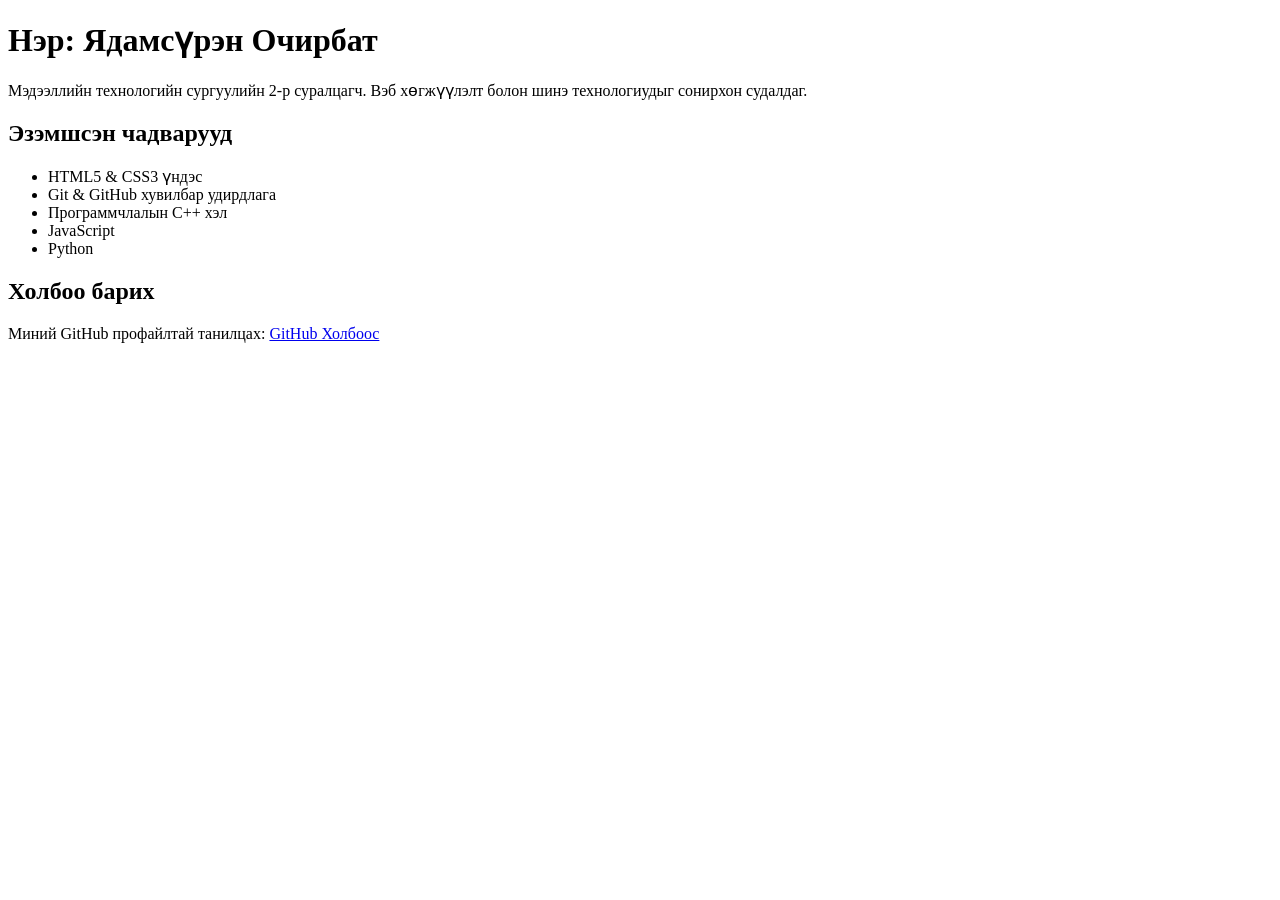
==== index.html @ d457a46c "Add files via upload" ====
<!DOCTYPE html>
<html lang="mn">
<head>
 <meta charset="UTF-8">
 <meta name="viewport" content="width=device-width, initial-scale=1.0">
 <title>Миний Товч CV</title>
</head>
<body>
 <!-- Үндсэн гарчиг -->
 <h1>Нэр: Ядамсүрэн Очирбат</h1>
 <!-- Товч танилцуулга -->
 <p>Мэдээллийн технологийн сургуулийн 2-р суралцагч. Вэб хөгжүүлэлт болон шинэ
технологиудыг сонирхон судалдаг.</p>
 <h2>Эзэмшсэн чадварууд</h2>
 <!-- Жагсаалт -->
 <ul>
 <li>HTML5 & CSS3 үндэс</li>
 <li>Git & GitHub хувилбар удирдлага</li>
 <li>Программчлалын С++ хэл</li>
 <li>JavaScript</li>
 <li>Python</li>
 </ul>
 <h2>Холбоо барих</h2>
 
 <!-- Холбоос -->
 <p>Миний GitHub профайлтай танилцах:
 <a href="https://github.com/dawn23break/web-development-lab.git" target="_blank">GitHub Холбоос</a>
 </p>
</body>
</html>
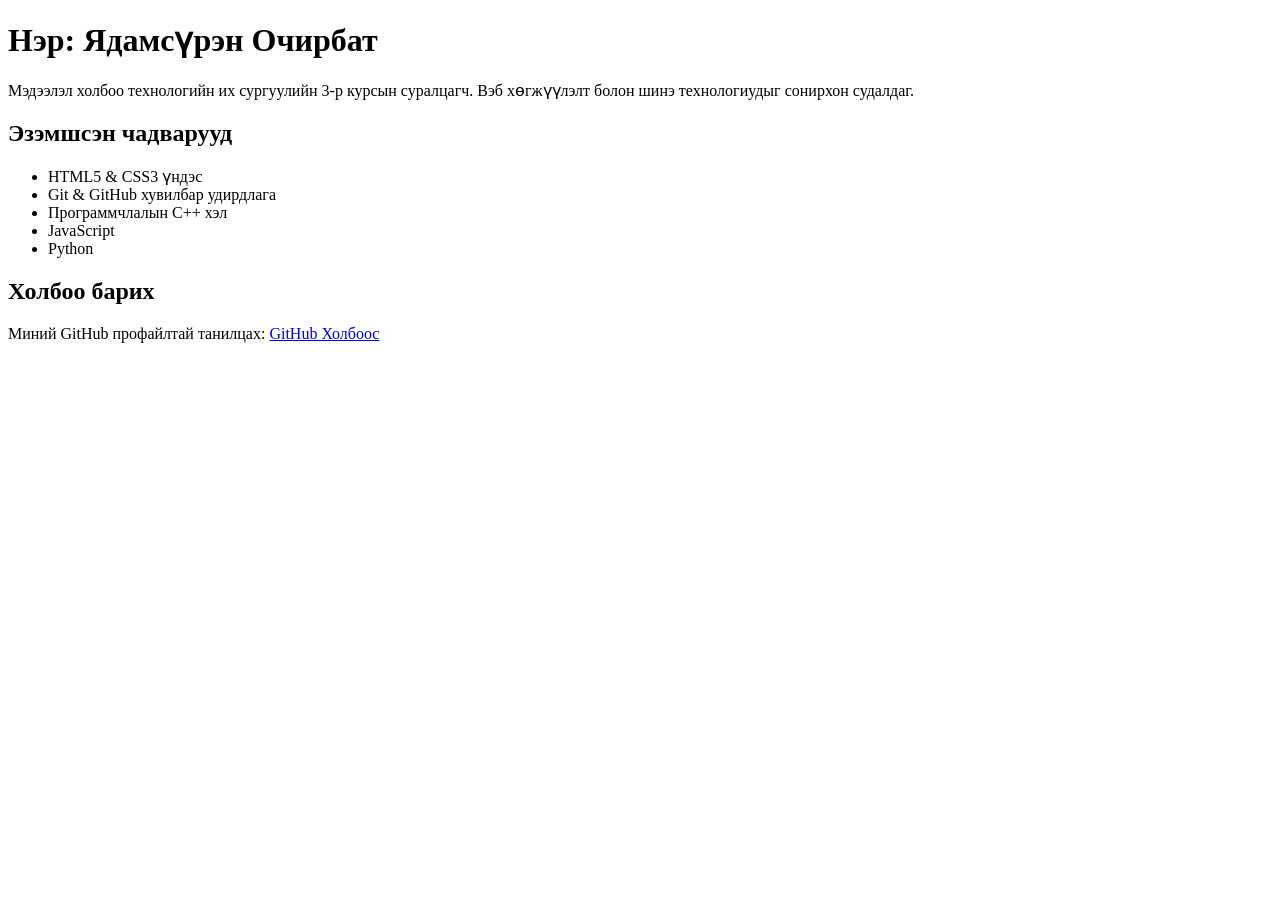
==== commit 92fe4f5b: "Update index.html" ====
--- a/index.html
+++ b/index.html
@@ -9,7 +9,7 @@
  <!-- Үндсэн гарчиг -->
  <h1>Нэр: Ядамсүрэн Очирбат</h1>
  <!-- Товч танилцуулга -->
- <p>Мэдээллийн технологийн сургуулийн 2-р суралцагч. Вэб хөгжүүлэлт болон шинэ
+ <p>Мэдээлэл холбоо технологийн их сургуулийн 3-р курсын суралцагч. Вэб хөгжүүлэлт болон шинэ
 технологиудыг сонирхон судалдаг.</p>
  <h2>Эзэмшсэн чадварууд</h2>
  <!-- Жагсаалт -->
@@ -27,4 +27,4 @@
  <a href="https://github.com/dawn23break/web-development-lab.git" target="_blank">GitHub Холбоос</a>
  </p>
 </body>
-</html>+</html>
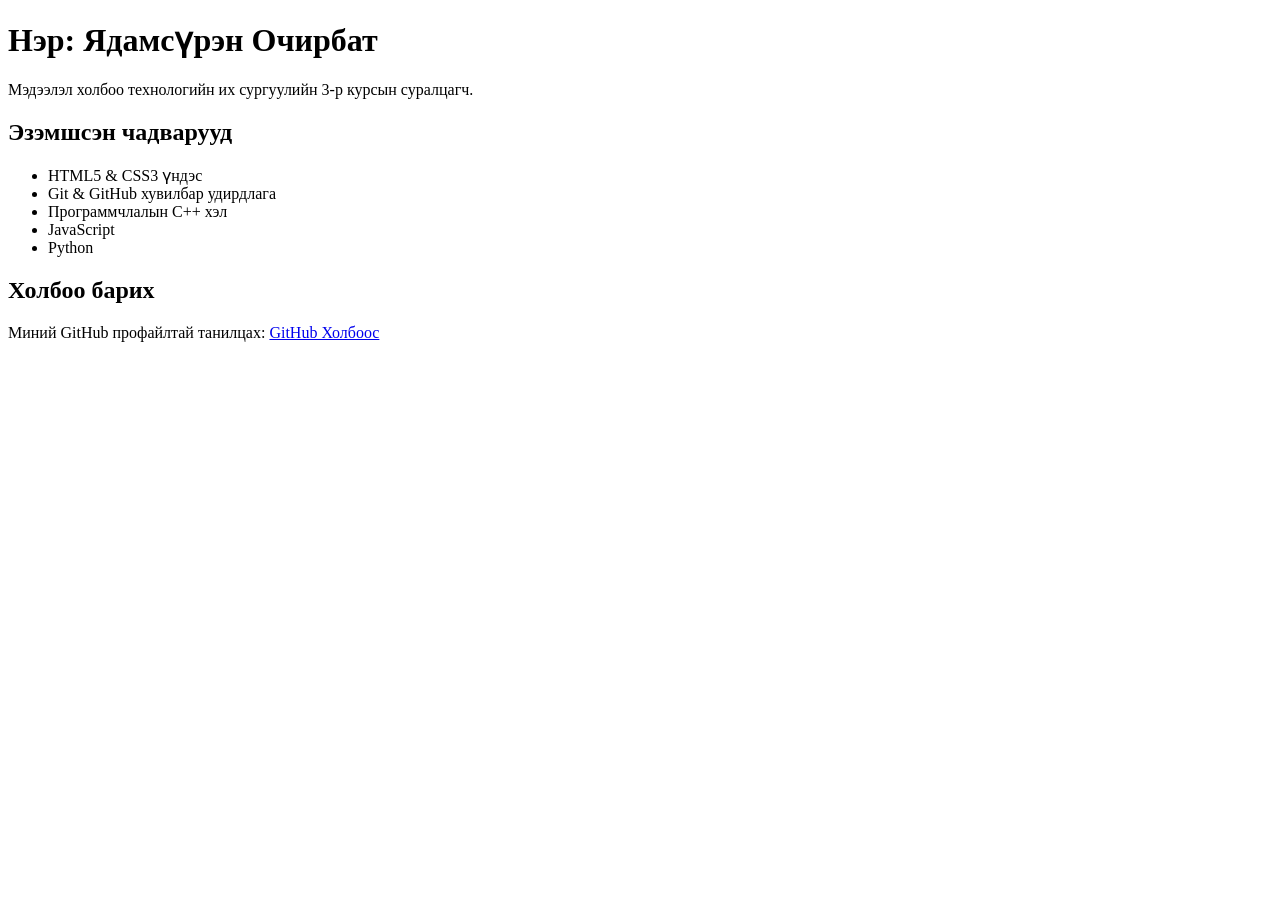
==== commit 704156e6: "Update index.html" ====
--- a/index.html
+++ b/index.html
@@ -9,8 +9,7 @@
  <!-- Үндсэн гарчиг -->
  <h1>Нэр: Ядамсүрэн Очирбат</h1>
  <!-- Товч танилцуулга -->
- <p>Мэдээлэл холбоо технологийн их сургуулийн 3-р курсын суралцагч. Вэб хөгжүүлэлт болон шинэ
-технологиудыг сонирхон судалдаг.</p>
+ <p>Мэдээлэл холбоо технологийн их сургуулийн 3-р курсын суралцагч.</p>
  <h2>Эзэмшсэн чадварууд</h2>
  <!-- Жагсаалт -->
  <ul>
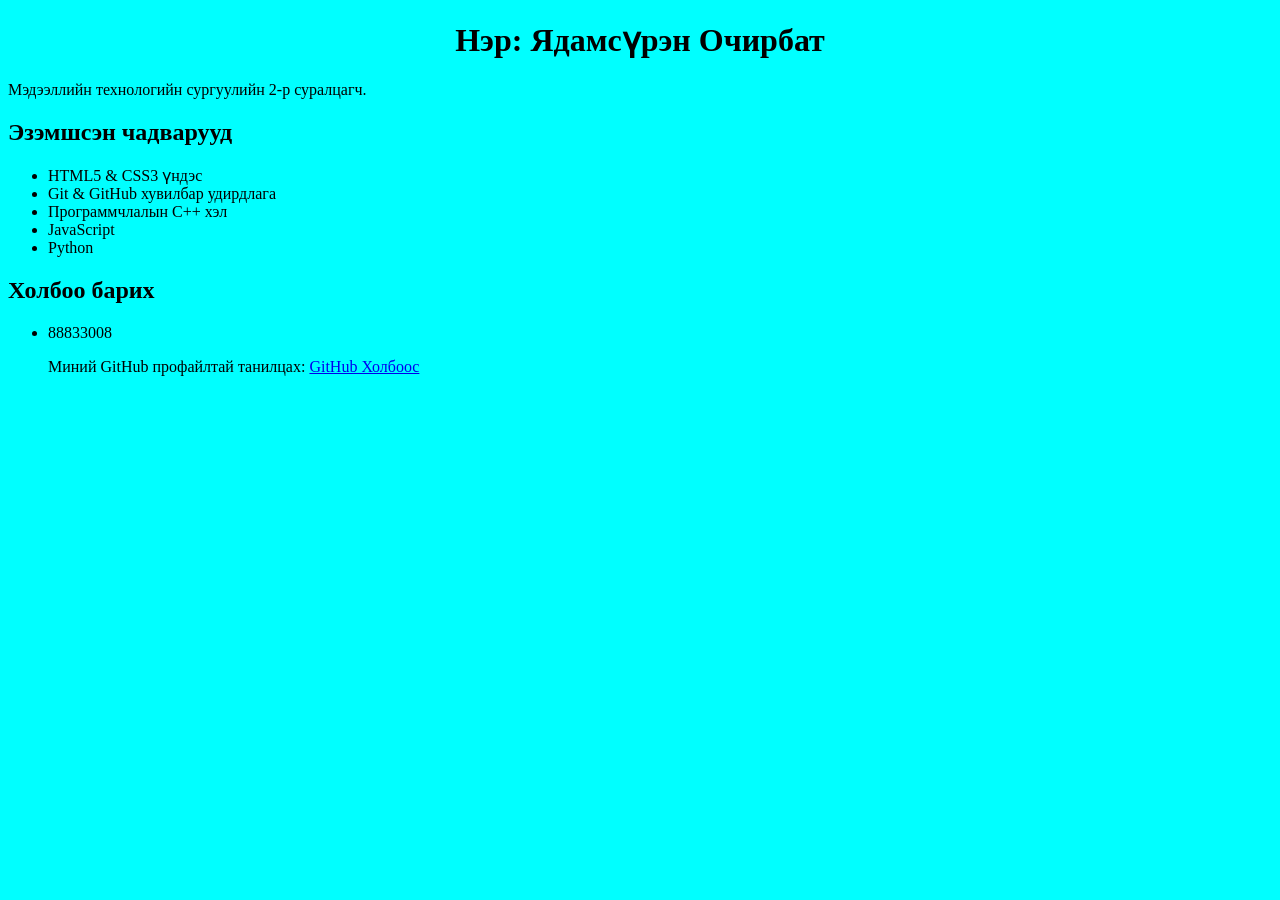
==== commit 0f8e8368: "Add Lab 02: Semantic HTML form with list & table" ====
--- a/index.html
+++ b/index.html
@@ -1,29 +1,33 @@
-<!DOCTYPE html>
-<html lang="mn">
-<head>
- <meta charset="UTF-8">
- <meta name="viewport" content="width=device-width, initial-scale=1.0">
- <title>Миний Товч CV</title>
-</head>
-<body>
- <!-- Үндсэн гарчиг -->
- <h1>Нэр: Ядамсүрэн Очирбат</h1>
- <!-- Товч танилцуулга -->
- <p>Мэдээлэл холбоо технологийн их сургуулийн 3-р курсын суралцагч.</p>
- <h2>Эзэмшсэн чадварууд</h2>
- <!-- Жагсаалт -->
- <ul>
- <li>HTML5 & CSS3 үндэс</li>
- <li>Git & GitHub хувилбар удирдлага</li>
- <li>Программчлалын С++ хэл</li>
- <li>JavaScript</li>
- <li>Python</li>
- </ul>
- <h2>Холбоо барих</h2>
- 
- <!-- Холбоос -->
- <p>Миний GitHub профайлтай танилцах:
- <a href="https://github.com/dawn23break/web-development-lab.git" target="_blank">GitHub Холбоос</a>
- </p>
-</body>
-</html>
+<!DOCTYPE html>
+<html lang="mn">
+<head>
+ <meta charset="UTF-8">
+ <meta name="viewport" content="width=device-width, initial-scale=1.0">
+ <title>Миний Товч CV</title>
+</head>
+<body bgcolor="cyan">
+
+ <center>
+ <h1>Нэр: Ядамсүрэн Очирбат</h1>
+ </center>
+
+ <p>Мэдээллийн технологийн сургуулийн 2-р суралцагч.</p>
+ <h2>Эзэмшсэн чадварууд</h2>
+
+ <ul>
+ <li>HTML5 & CSS3 үндэс</li>
+ <li>Git & GitHub хувилбар удирдлага</li>
+ <li>Программчлалын С++ хэл</li>
+ <li>JavaScript</li>
+ <li>Python</li>
+ </ul>
+ <h2>Холбоо барих</h2>
+ <ul>
+    <li>88833008</li>
+ 
+
+ <p>Миний GitHub профайлтай танилцах:
+ <a href="https://github.com/dawn23break/web-development-lab.git" target="_blank">GitHub Холбоос</a>
+ </p>
+</body>
+</html>
